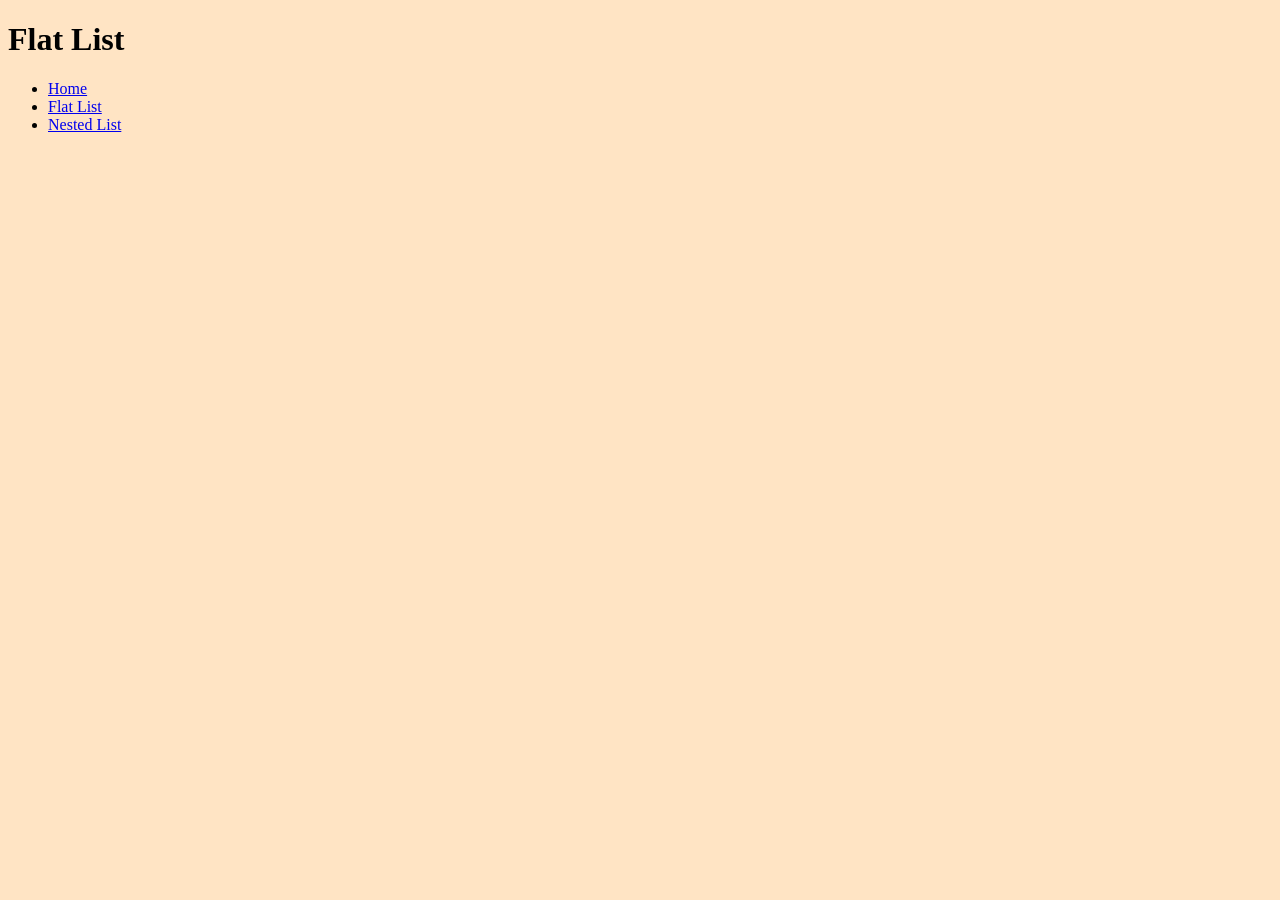
==== flat-list.html @ 1b4432da "stubs out all pages" ====
<!DOCTYPE html>
<html lang="en">

<head>
    <meta charset="utf-8">
    <title>Lists</title>
    <link rel="stylesheet" href="styles.css">
</head>

<body>
    <h1>Flat List</h1>
        <ul>
<li>
    <a href="index.html">Home</a>
    </li>
<li>
    <a href="flat-list.html">Flat List</a></li>
<li>
    <a href="nested-list.html">Nested List</a></li>
    </ul>

</body>

</html>
---- styles.css ----
html {
    background-color: bisque;
    color:black;
}
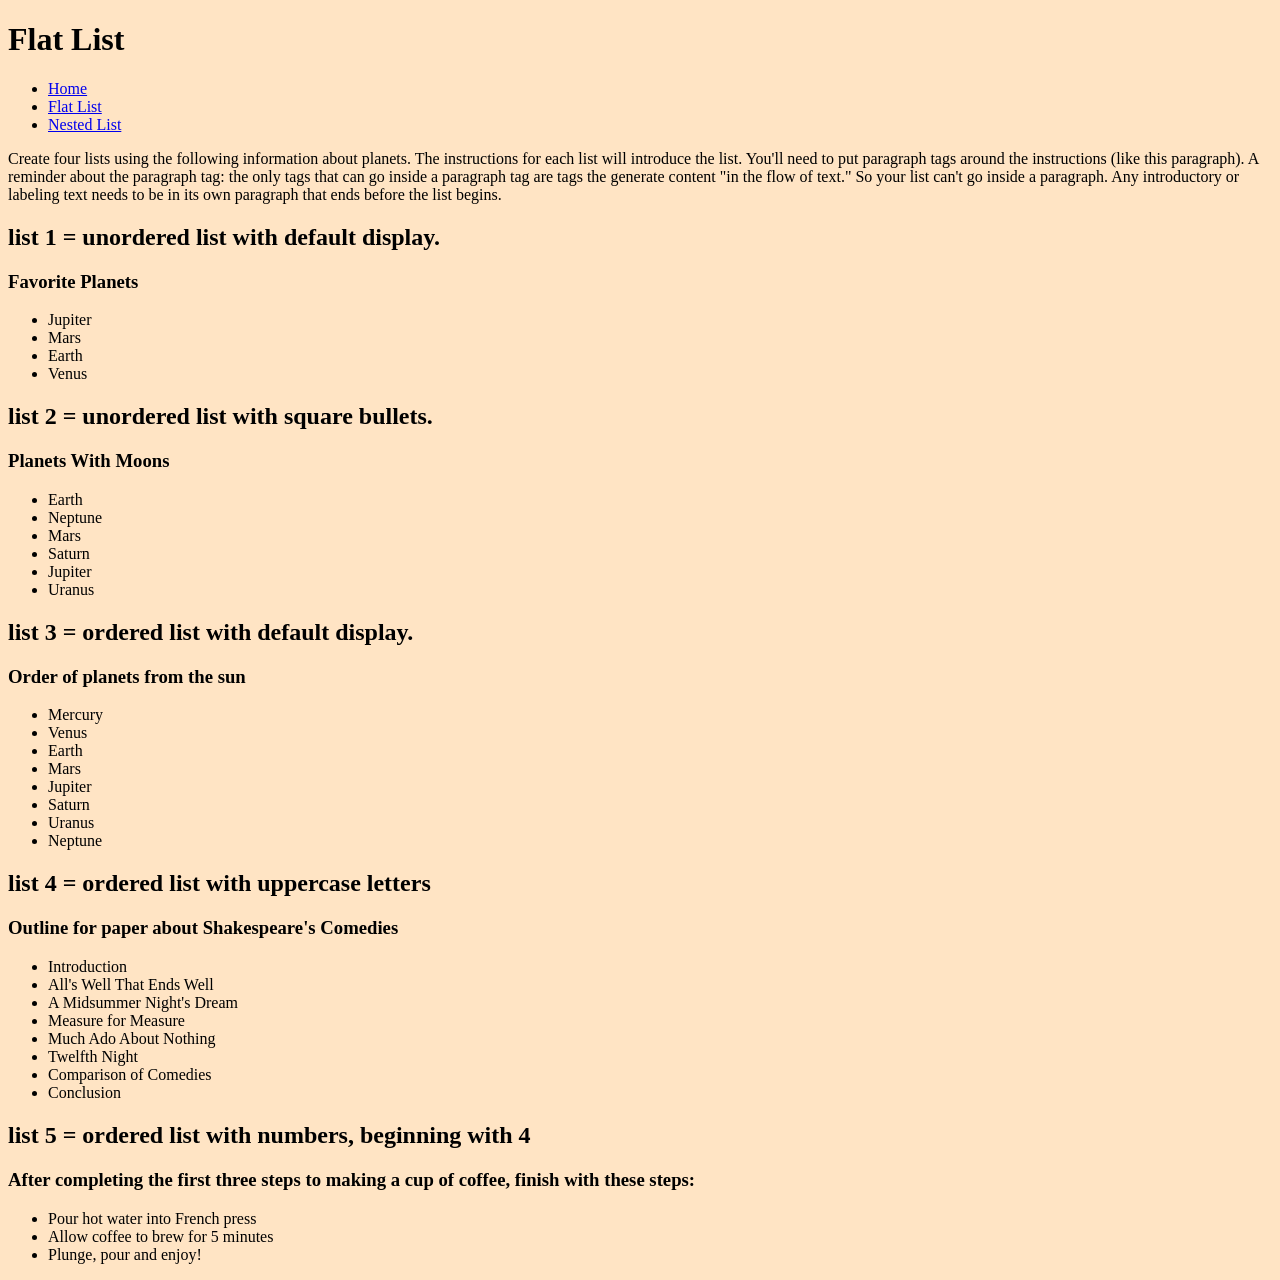
==== commit a84bc29d: "Update flat-list.html" ====
--- a/flat-list.html
+++ b/flat-list.html
@@ -19,6 +19,72 @@
     <a href="nested-list.html">Nested List</a></li>
     </ul>
 
+<p>Create four lists using the following information about 
+planets. The instructions for each list will introduce 
+the list. You'll need to put paragraph tags around the 
+instructions (like this paragraph). A reminder about 
+the paragraph tag: the only tags that can go inside a 
+paragraph tag are tags the generate content "in the 
+flow of text." So your list can't go inside a paragraph. 
+Any introductory or labeling text needs to be in its own 
+paragraph that ends before the list begins.</p>
+
+<h2>list 1 = unordered list with default display.</h2>
+
+<h3>Favorite Planets</h3>
+<ul>
+<li>Jupiter</li>
+<li>Mars</li>
+<li>Earth</li>
+<li>Venus</li>
+</ul>
+<h2>list 2 = unordered list with square bullets.</h2>
+
+<h3>Planets With Moons</h3>
+<ul>
+<li>Earth</li>
+<li>Neptune</li>
+<li>Mars</li>
+<li>Saturn</li>
+<li>Jupiter</li>
+<li>Uranus</li>
+</ul>
+<h2>list 3 = ordered list with default display.</h2>
+
+<h3>Order of planets from the sun</h3>
+<ul>
+<li>Mercury</li>
+<li>Venus</li>
+<li>Earth</li>
+<li>Mars</li>
+<li>Jupiter</li>
+<li>Saturn</li>
+<li>Uranus</li>
+<li>Neptune</li>
+</ul>
+<h2>list 4 = ordered list with uppercase letters</h2>
+
+<h3>Outline for paper about Shakespeare's Comedies</h3>
+<ul>
+<li>Introduction</li>
+<li>All's Well That Ends Well</li>
+<li>A Midsummer Night's Dream</li>
+<li>Measure for Measure</li>
+<li>Much Ado About Nothing</li>
+<li>Twelfth Night</li>
+<li>Comparison of Comedies</li>
+<li>Conclusion</li>
+</ul>
+<h2>list 5 = ordered list with numbers, beginning with 4
+</h2>
+<h3>After completing the first three steps to making a cup of coffee, finish with these steps:</h3>
+<ul>
+<li>Pour hot water into French press</li>
+<li>Allow coffee to brew for 5 minutes</li>
+<li>Plunge, pour and enjoy!</li>
+</ul>
+
+
 </body>
 
 </html>
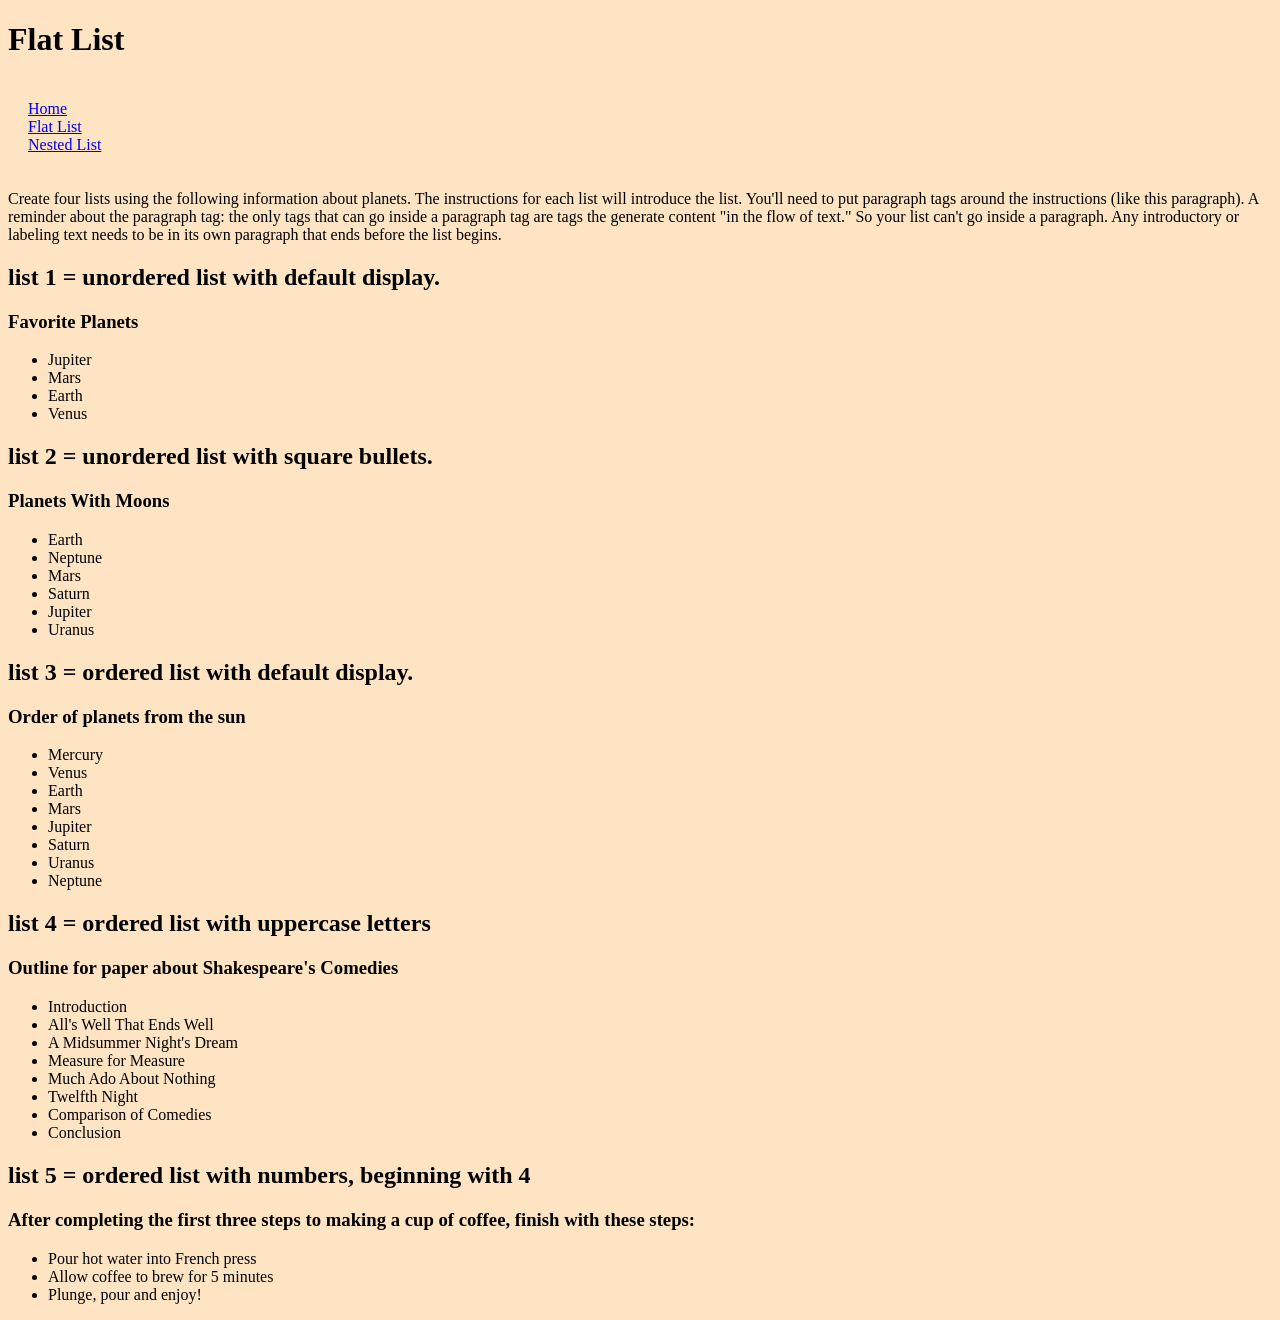
==== commit ccb29f8f: "added nested" ====
--- a/flat-list.html
+++ b/flat-list.html
@@ -9,7 +9,7 @@
 
 <body>
     <h1>Flat List</h1>
-        <ul>
+        <ul class="nav">
 <li>
     <a href="index.html">Home</a>
     </li>
--- a/styles.css
+++ b/styles.css
@@ -1,4 +1,9 @@
 html {
     background-color: bisque;
     color:black;
+
+    .nav{
+        list-style-type: none;
+        padding: 20px;
+    }
 }
